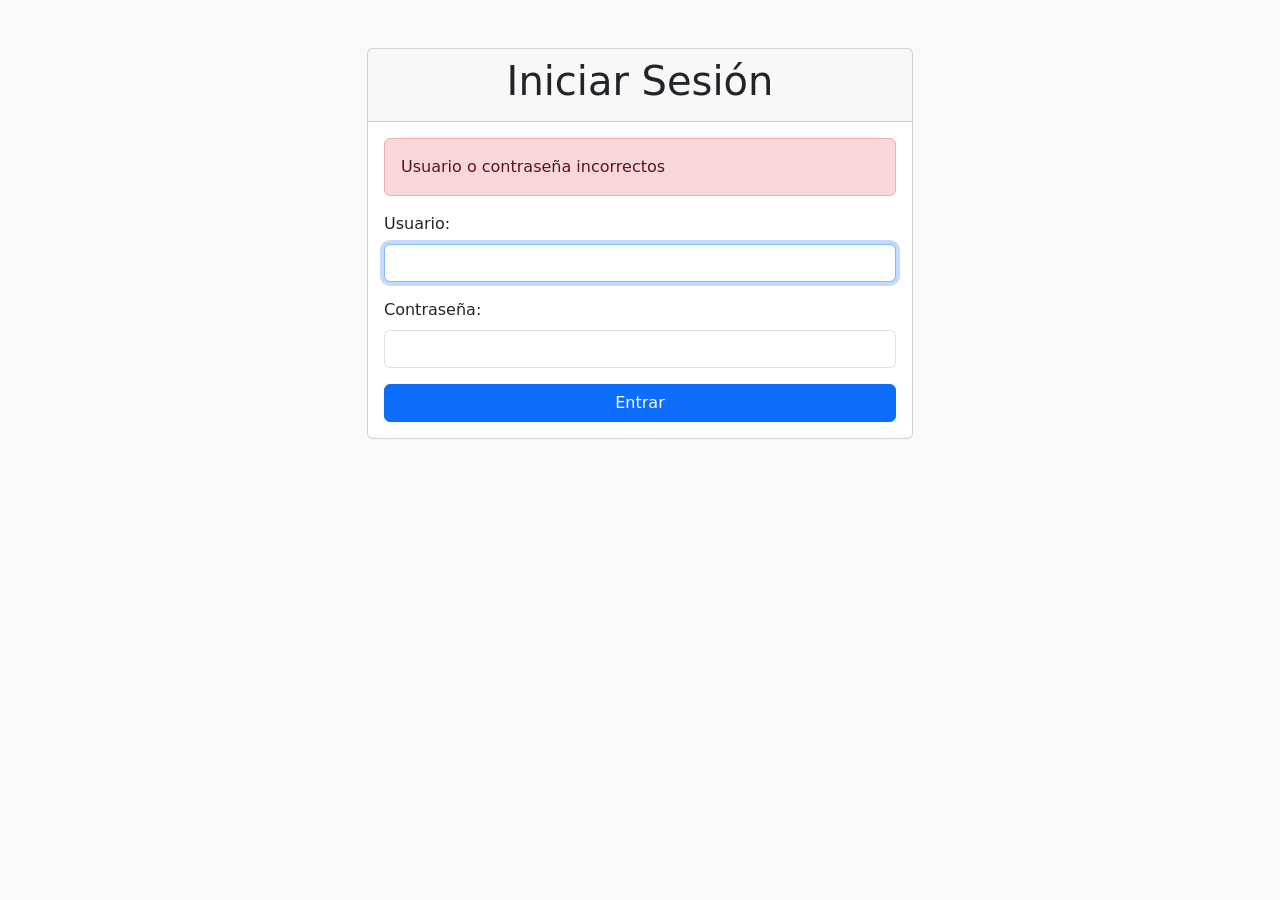
==== zapatillas/src/main/resources/templates/login.html @ d40b01fe "Actualización del proyecto FlexRoyale" ====
<!DOCTYPE html>
<html xmlns:th="http://www.thymeleaf.org"
      xmlns:sec="http://www.thymeleaf.org/extras/spring-security">
<head>
    <meta charset="UTF-8">
    <meta name="viewport" content="width=device-width, initial-scale=1">
    <title>Iniciar Sesión - Flex Royale</title>
    <link href="https://cdn.jsdelivr.net/npm/bootstrap@5.3.3/dist/css/bootstrap.min.css" rel="stylesheet" integrity="sha384-QWTKZyjpPEjISv5WaRU9OFeRpok6YctnYmDr5pNlyT2bRjXh0JMhjY6hW+ALEwIH" crossorigin="anonymous">
</head>
<body class="bg-light">
    <div class="container mt-5">
        <div class="row justify-content-center">
            <div class="col-md-6">
                <div class="card">
                    <div class="card-header text-center">
                        <h1>Iniciar Sesión</h1>
                    </div>
                    <div class="card-body">
                        <!-- Mensaje de error si el login falla -->
                        <p th:if="${param.error}" class="alert alert-danger">Usuario o contraseña incorrectos</p>

                        <!-- Formulario que envía los datos a /login -->
                        <form th:action="@{/login}" method="post">
                            <div class="mb-3">
                                <label for="username" class="form-label">Usuario:</label>
                                <input type="text" id="username" name="username" class="form-control" autofocus="autofocus" />
                            </div>
                            
                            <div class="mb-3">
                                <label for="password" class="form-label">Contraseña:</label>
                                <input type="password" id="password" name="password" class="form-control" />
                            </div>
                            
                            <button type="submit" class="btn btn-primary w-100">Entrar</button>
                        </form>
                    </div>
                </div>
            </div>
        </div>
    </div>
</body>
</html>
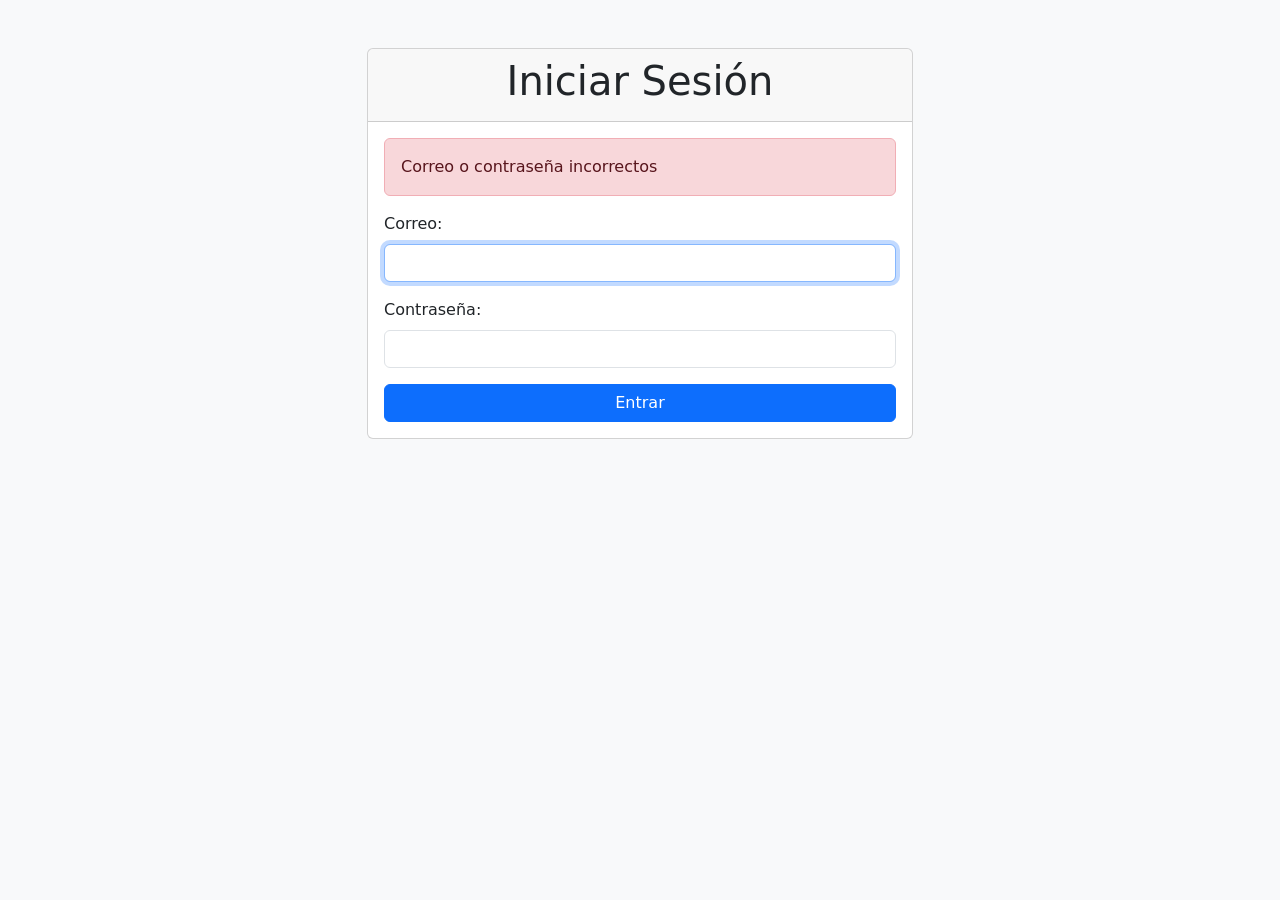
==== commit 86cc4673: "version 03" ====
--- a/zapatillas/src/main/resources/templates/login.html
+++ b/zapatillas/src/main/resources/templates/login.html
@@ -17,12 +17,12 @@
                     </div>
                     <div class="card-body">
                         <!-- Mensaje de error si el login falla -->
-                        <p th:if="${param.error}" class="alert alert-danger">Usuario o contraseña incorrectos</p>
+                        <p th:if="${param.error}" class="alert alert-danger">Correo o contraseña incorrectos</p>
 
                         <!-- Formulario que envía los datos a /login -->
                         <form th:action="@{/login}" method="post">
                             <div class="mb-3">
-                                <label for="username" class="form-label">Usuario:</label>
+                                <label for="username" class="form-label">Correo:</label>
                                 <input type="text" id="username" name="username" class="form-control" autofocus="autofocus" />
                             </div>
                             
